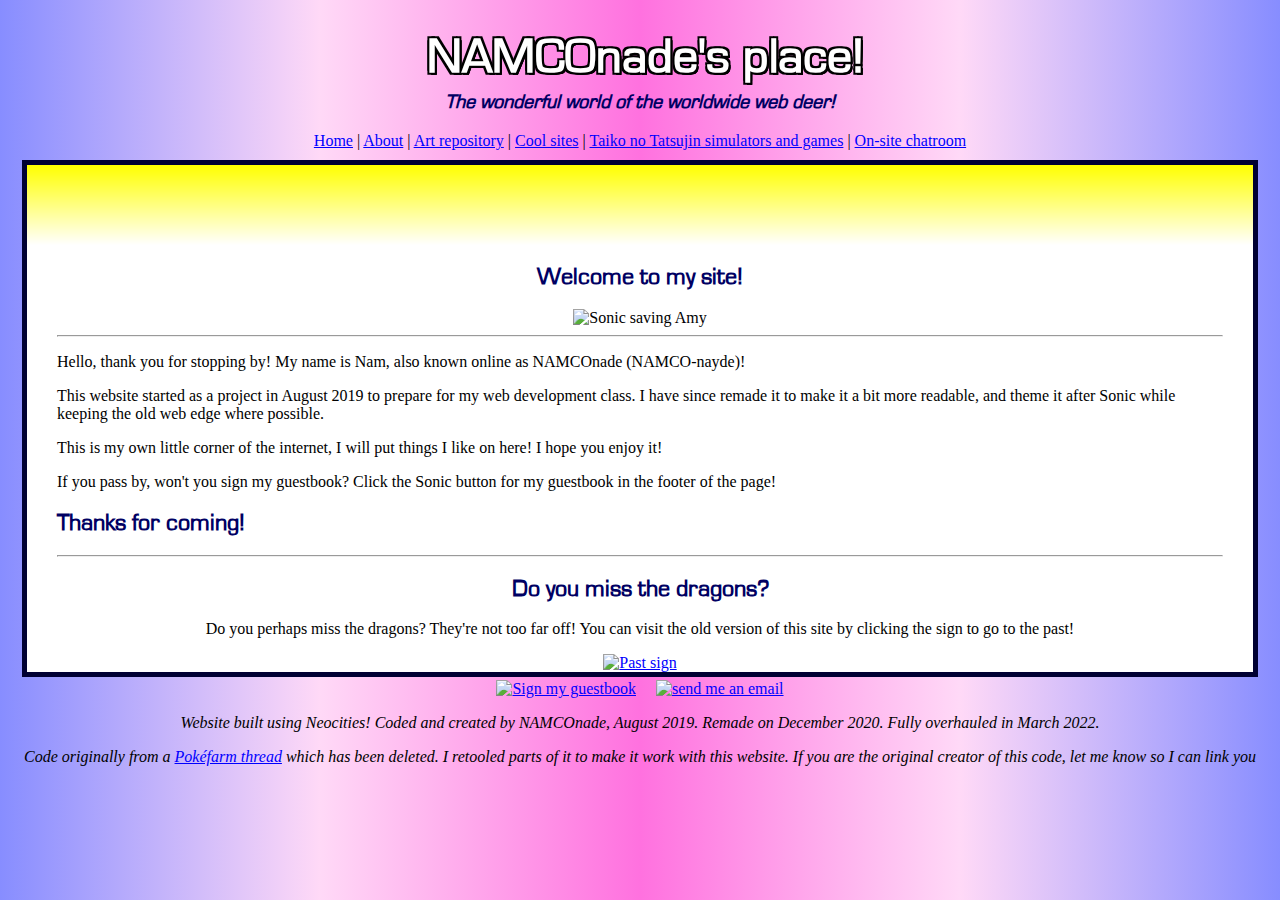
==== index.html @ 0b0d5bfe "Uploading main files" ====
<!doctype html>
<html>

<head>
<meta charset="utf-8">
<title>Welcome to NAMCOnade's world!</title>
<link href="styleNamco.css" rel="stylesheet" type="text/css">

<!-- Favicons -->
<link rel="apple-touch-icon-precomposed" sizes="57x57" href="favicon/apple-touch-icon-57x57.png" />
<link rel="apple-touch-icon-precomposed" sizes="114x114" href="favicon/apple-touch-icon-114x114.png" />
<link rel="apple-touch-icon-precomposed" sizes="72x72" href="favicon/apple-touch-icon-72x72.png" />
<link rel="apple-touch-icon-precomposed" sizes="144x144" href="favicon/apple-touch-icon-144x144.png" />
<link rel="apple-touch-icon-precomposed" sizes="60x60" href="favicon/apple-touch-icon-60x60.png" />
<link rel="apple-touch-icon-precomposed" sizes="120x120" href="favicon/apple-touch-icon-120x120.png" />
<link rel="apple-touch-icon-precomposed" sizes="76x76" href="favicon/apple-touch-icon-76x76.png" />
<link rel="apple-touch-icon-precomposed" sizes="152x152" href="favicon/apple-touch-icon-152x152.png" />
<link rel="icon" type="image/png" href="favicon/favicon-196x196.png" sizes="196x196" />
<link rel="icon" type="image/png" href="favicon/favicon-96x96.png" sizes="96x96" />
<link rel="icon" type="image/png" href="favicon/favicon-32x32.png" sizes="32x32" />
<link rel="icon" type="image/png" href="favicon/favicon-16x16.png" sizes="16x16" />
<link rel="icon" type="image/png" href="favicon/favicon-128.png" sizes="128x128" />
<meta name="application-name" content="&nbsp;"/>
<meta name="msapplication-TileColor" content="#FFFFFF" />
<meta name="msapplication-TileImage" content="favicon/mstile-144x144.png" />
<meta name="msapplication-square70x70logo" content="favicon/mstile-70x70.png" />
<meta name="msapplication-square150x150logo" content="favicon/mstile-150x150.png" />
<meta name="msapplication-wide310x150logo" content="favicon/mstile-310x150.png" />
<meta name="msapplication-square310x310logo" content="favicon/mstile-310x310.png" />


</head>

<body>

<header>
 <h1 align="center">NAMCOnade's place!</h1>
 <p align="center"><i>The wonderful world of the worldwide web deer!</i></p>
 
</header>

<nav align="center">
<a href="https://namlemonade.github.io/namconade.neocities.org.V2/index.html">Home</a> | <a href="https://namlemonade.github.io/namconade.neocities.org.V2/about.html">About</a> | <a href="https://namlemonade.github.io/namconade.neocities.org.V2/arthub.html">Art repository</a> | <a href="https://namlemonade.github.io/namconade.neocities.org.V2/coolsites.html">Cool sites</a> | <a href="https://namlemonade.github.io/namconade.neocities.org.V2/taikonotatsujin.html">Taiko no Tatsujin simulators and games</a> | <a href="https://namlemonade.github.io/namconade.neocities.org.V2/chatroom.html">On-site chatroom</a>
</nav>

<!-- End header -->

<div id="main">
<div class="body">
<div class="img1"></div>

<div class="content">

<h2 align="center">Welcome to my site!</h2>
<div align="center">
<img src="img/Sonic_Amy.gif" alt="Sonic saving Amy">
</div>
<hr>
<p>Hello, thank you for stopping by! My name is Nam, also known online as NAMCOnade (NAMCO-nayde)!</p>
<p>This website started as a project in August 2019 to prepare for my web development class. I have since remade it to make it a bit more readable, and theme it after Sonic while keeping the old web edge where possible.</p>
<p>This is my own little corner of the internet, I will put things I like on here! I hope you enjoy it!</p>
<p>If you pass by, won't you sign my guestbook? Click the Sonic button for my guestbook in the footer of the page!</p>
<h2>Thanks for coming!</h2>

<hr>
<div align="center">
<h2>Do you miss the dragons?</h2>
<p>Do you perhaps miss the dragons? They're not too far off! You can visit the old version of this site by clicking the sign to go to the past!</p>
<a href="https://namlemonade.github.io/namconade.neocities.org.V1/index.html" target="_blank"><img src="img/past.gif" alt="Past sign"></a>
</div>

</div>

</div>
</div>

<footer align="center">
<a href="http://users3.smartgb.com/g/g.php?a=s&i=g36-29855-9f" target="_blank"><img src="img/guestbook.gif"  alt="Sign my guestbook"></a><a href="mailto:namconade@gmail.com"><span style="padding-left:20px;"></span><img src="img/email.gif" alt="send me an email"></a>

<p><i>Website built using Neocities! Coded and created by NAMCOnade, August 2019. Remade on December 2020. Fully overhauled in March 2022.</i></p>
<p><i>Code originally from a <a href="https://pokefarm.com/forum/post/4549633">Pokéfarm thread</a> which has been deleted. I retooled parts of it to make it work with this website. If you are the original creator of this code, let me know so I can link you</i></p>
</footer>
</body>
</html>
---- styleNamco.css ----
/* CSS is how you can add style to your website, such as colors, fonts, and positioning of your
   HTML content. To learn how to do something, just try searching Google for questions like
   "how to change link color." */



/*This Sonic Adventures inspired CSS is from Pokéfarm, the original thread has unfortunately been deleted*/

/* Font */
@font-face {
  font-family: "Eurostile";
  src: url('fonts/Eurostile.ttf');
}

/* Link */
a {
  color: blue;
}
a:active {
  color: red;
}

/* Header */
header h1 {
  padding-top:50px;
  color: white;
  font-size: 50px;
  font-weight: bold;
  text-shadow: -2px 2px black, 2px 2px black, 2px 2px black, 2px -2px black,
  -2px -2px black, 2px 2px black;
  position: relative;
  margin-top: -30px;
  margin-left: 10px;
  margin-bottom: -10px;
  font-family: Eurostile;
}

/* Header subtext and h2 */

header p, h2 {
color: #000063;
font-family: Eurostile;
font-weight: bold;
}

header p {
  font-size: 20px;
}


/* Body bg */
body {
background-image: linear-gradient(to right, #878dff, #ffd9f7, #ff71df, #ffd9f7, #878dff);
padding: 4px;
font: calibri light;
color: black;
}

/* Body box */

.body {
border: 4px solid rgba(255,255,255,0.0);
border: 5px solid #000033;
margin: 10px;
margin-top: 10px;
margin-bottom: 3px;
background-color: #fff;
}


.content {
  padding: 0 30px 0 30px;
}

/* figure image */
figure img {
  max-width: 100%; 
}
 
/* Different img for the header */

/* Station square */

.img1 {
background-color: yellow;
height: 80px;
background-image: url("https://info.sonicretro.org/images/thumb/7/70/SA1_FieldImage_SonicSS.png/320px-SA1_FieldImage_SonicSS.png");
position: relative;
background-size: 100%;
-webkit-mask-image:-webkit-gradient(linear, left top, left bottom, from(rgba(0,0,0,1)), to(rgba(0,0,0,0)));
      mask-image: linear-gradient(to bottom, rgba(0,0,0,1), rgba(0,0,0,0));
}

/* Mystic ruins */

.img2 {
background-color: yellow;
height: 80px;
background-image: url("https://info.sonicretro.org/images/thumb/c/c1/SA1_FieldImage_SonicMR.png/320px-SA1_FieldImage_SonicMR.png");
position: relative;
background-size: 100%;
-webkit-mask-image:-webkit-gradient(linear, left top, left bottom, from(rgba(0,0,0,1)), to(rgba(0,0,0,0)));
      mask-image: linear-gradient(to bottom, rgba(0,0,0,1), rgba(0,0,0,0));
}

/* Egg carrier */

.img3 {
background-color: yellow;
height: 80px;
background-image: url("https://info.sonicretro.org/images/thumb/5/50/SA1_FieldImage_SonicEC.png/320px-SA1_FieldImage_SonicEC.png");
position: relative;
background-size: 100%;
-webkit-mask-image:-webkit-gradient(linear, left top, left bottom, from(rgba(0,0,0,1)), to(rgba(0,0,0,0)));
      mask-image: linear-gradient(to bottom, rgba(0,0,0,1), rgba(0,0,0,0));
}

/* Chao race */

.img4 {
background-color: yellow;
height: 80px;
background-image: url("https://info.sonicretro.org/images/thumb/e/e4/SonicAdventure_DC_ChaoRace.png/320px-SonicAdventure_DC_ChaoRace.png");
position: relative;
background-size: 100%;
-webkit-mask-image:-webkit-gradient(linear, left top, left bottom, from(rgba(0,0,0,1)), to(rgba(0,0,0,0)));
      mask-image: linear-gradient(to bottom, rgba(0,0,0,1), rgba(0,0,0,0));
}

/* Table */
table {
margin: 0px auto;
border: 0px;
}

td {
border: 3px double black;
background: none;
color: blue;
text-align: center;
}

th {
border: 0px;
background-color: white;
border: 3px double black;
color: red;
text-align: center;
padding: 2px;
}



::-moz-selection { background: blue; color: white;}
::selection { background: blue; color: white;}
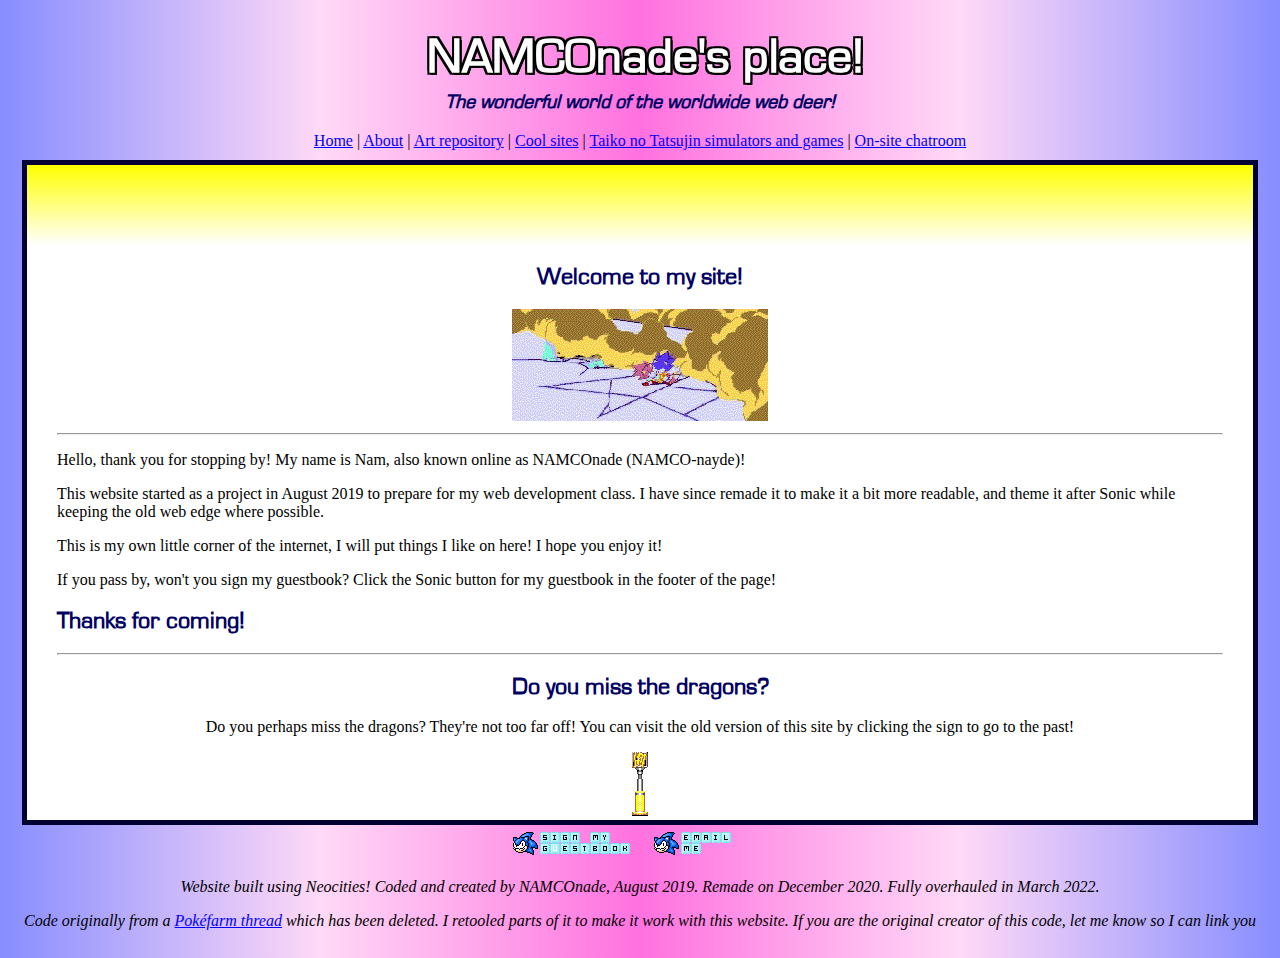
==== commit 900988ca: "Adding the noindex" ====
--- a/index.html
+++ b/index.html
@@ -3,6 +3,7 @@
 
 <head>
 <meta charset="utf-8">
+<meta name="robots" content="noindex">
 <title>Welcome to NAMCOnade's world!</title>
 <link href="styleNamco.css" rel="stylesheet" type="text/css">
 
